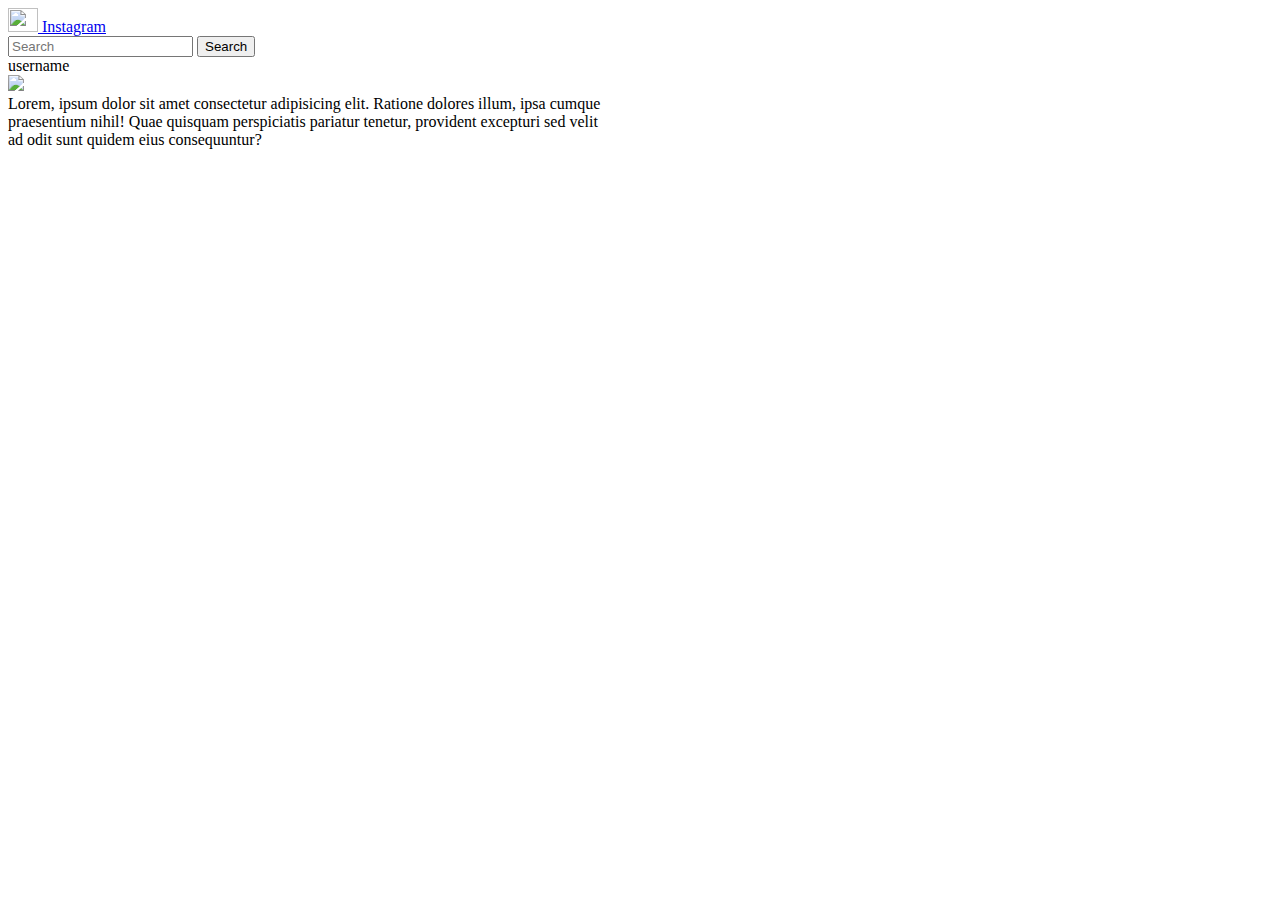
==== post.html @ 7521dc0f "The-Instagram-Photo-Feed-with-Bootstrap" ====
<!DOCTYPE html>
<html lang="en">
<head>
    <meta charset="UTF-8">
    <meta http-equiv="X-UA-Compatible" content="IE=edge">
    <meta name="viewport" content="width=device-width, initial-scale=1.0">
    <title>istabootrap</title>
    <link rel="stylesheet" href="https://cdnjs.cloudflare.com/ajax/libs/font-awesome/6.1.1/css/all.min.css" integrity="sha512-KfkfwYDsLkIlwQp6LFnl8zNdLGxu9YAA1QvwINks4PhcElQSvqcyVLLD9aMhXd13uQjoXtEKNosOWaZqXgel0g==" crossorigin="anonymous" referrerpolicy="no-referrer" />
    <link href="https://cdn.jsdelivr.net/npm/bootstrap@5.1.3/dist/css/bootstrap.min.css" rel="stylesheet" integrity="sha384-1BmE4kWBq78iYhFldvKuhfTAU6auU8tT94WrHftjDbrCEXSU1oBoqyl2QvZ6jIW3" crossorigin="anonymous">
</head>
<body >
    <nav class="navbar navbar-light bg-light">
        <div class="container-fluid">
          <a class="navbar-brand" href="#">
            <img src="https://upload.wikimedia.org/wikipedia/commons/thumb/e/e7/Instagram_logo_2016.svg/800px-Instagram_logo_2016.svg.png" alt="" width="30" height="24" class="d-inline-block align-text-top">
            Instagram
          </a>
          <form class="d-flex">
            <input class="form-control me-2" type="search" placeholder="Search" aria-label="Search">
            <button class="btn btn-outline-success" type="submit">Search</button>
          </form>
        </div>
      </nav>
       <nav class="navbar navbar-light bg-light">
        <form class="container-fluid justify-content-center">
            <a href="/post.html" class="btn btn-outline-success me-2""><i class="fa-solid fa-angle-left"></i></a>
            <a href="/index.html" class="btn btn-sm btn-outline-secondary"><i class="fa-solid fa-angle-down"></i></a>
        </form>
      </nav>
      <div class="card mx-auto" style="width: 600px;">
        <div class="card-header ">
          username
        </div>
        <div class="card-body p-0">
            <img class="img-fluid" src="https://picsum.photos/1024/768">

        </div>
        <div class="card-footer text-muted">
          Lorem, ipsum dolor sit amet consectetur adipisicing elit. Ratione dolores illum, ipsa cumque praesentium nihil! Quae quisquam perspiciatis pariatur tenetur, provident excepturi sed velit ad odit sunt quidem eius consequuntur?
        </div>
      </div>
    
    <script src="https://cdn.jsdelivr.net/npm/@popperjs/core@2.10.2/dist/umd/popper.min.js" integrity="sha384-7+zCNj/IqJ95wo16oMtfsKbZ9ccEh31eOz1HGyDuCQ6wgnyJNSYdrPa03rtR1zdB" crossorigin="anonymous"></script>
    <script src="https://cdn.jsdelivr.net/npm/bootstrap@5.1.3/dist/js/bootstrap.min.js" integrity="sha384-QJHtvGhmr9XOIpI6YVutG+2QOK9T+ZnN4kzFN1RtK3zEFEIsxhlmWl5/YESvpZ13" crossorigin="anonymous"></script>
</body>
</html>
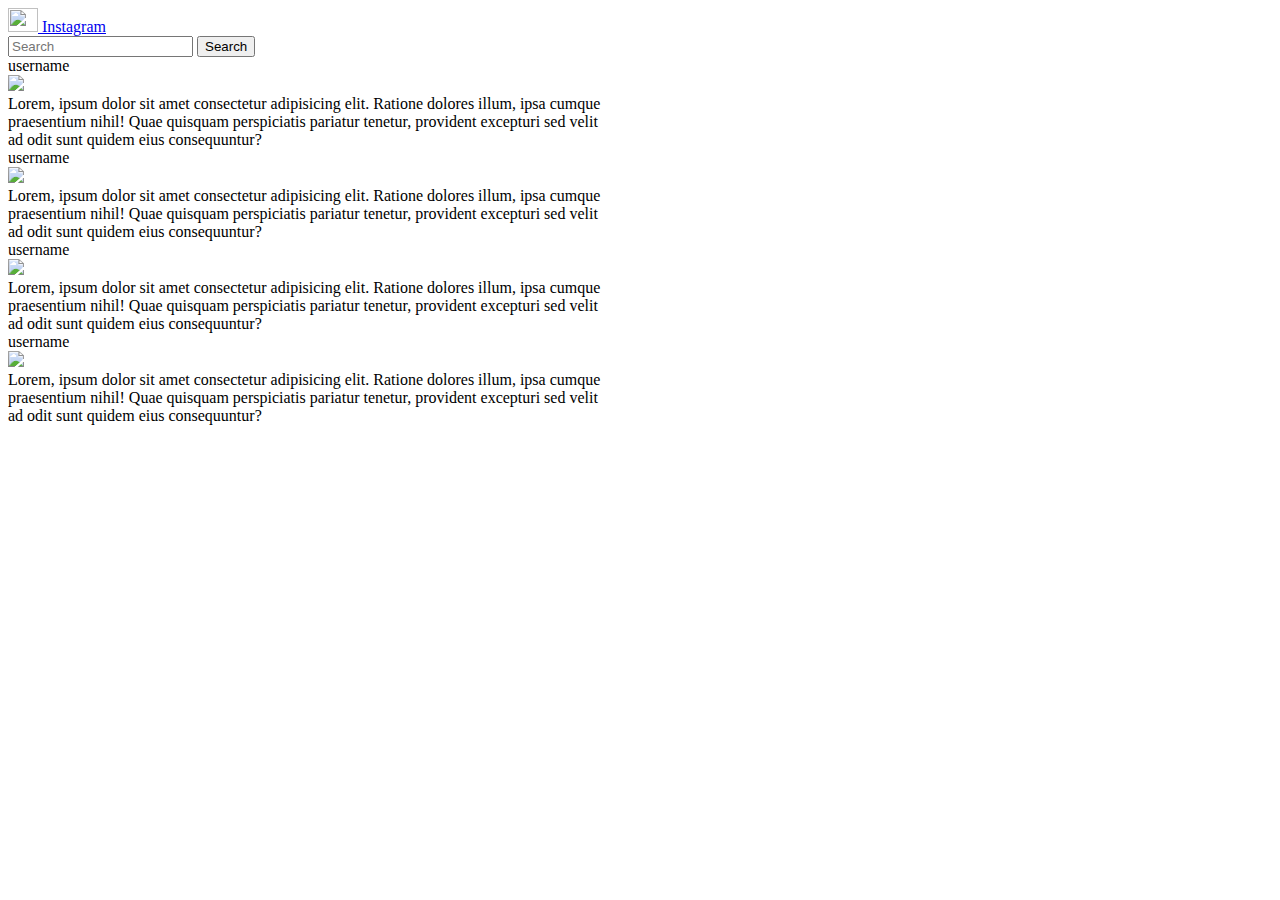
==== commit c1e56d59: "The-Instagram-Photo-Feed-with-Bootstrap" ====
--- a/post.html
+++ b/post.html
@@ -39,6 +39,42 @@
           Lorem, ipsum dolor sit amet consectetur adipisicing elit. Ratione dolores illum, ipsa cumque praesentium nihil! Quae quisquam perspiciatis pariatur tenetur, provident excepturi sed velit ad odit sunt quidem eius consequuntur?
         </div>
       </div>
+      <div class="card mx-auto" style="width: 600px;">
+        <div class="card-header ">
+          username
+        </div>
+        <div class="card-body p-0">
+            <img class="img-fluid" src="https://picsum.photos/1024/768">
+
+        </div>
+        <div class="card-footer text-muted">
+          Lorem, ipsum dolor sit amet consectetur adipisicing elit. Ratione dolores illum, ipsa cumque praesentium nihil! Quae quisquam perspiciatis pariatur tenetur, provident excepturi sed velit ad odit sunt quidem eius consequuntur?
+        </div>
+      </div>
+      <div class="card mx-auto" style="width: 600px;">
+        <div class="card-header ">
+          username
+        </div>
+        <div class="card-body p-0">
+            <img class="img-fluid" src="https://picsum.photos/1024/768">
+
+        </div>
+        <div class="card-footer text-muted">
+          Lorem, ipsum dolor sit amet consectetur adipisicing elit. Ratione dolores illum, ipsa cumque praesentium nihil! Quae quisquam perspiciatis pariatur tenetur, provident excepturi sed velit ad odit sunt quidem eius consequuntur?
+        </div>
+      </div>
+      <div class="card mx-auto" style="width: 600px;">
+        <div class="card-header ">
+          username
+        </div>
+        <div class="card-body p-0">
+            <img class="img-fluid" src="https://picsum.photos/1024/768">
+
+        </div>
+        <div class="card-footer text-muted">
+          Lorem, ipsum dolor sit amet consectetur adipisicing elit. Ratione dolores illum, ipsa cumque praesentium nihil! Quae quisquam perspiciatis pariatur tenetur, provident excepturi sed velit ad odit sunt quidem eius consequuntur?
+        </div>
+      </div>
     
     <script src="https://cdn.jsdelivr.net/npm/@popperjs/core@2.10.2/dist/umd/popper.min.js" integrity="sha384-7+zCNj/IqJ95wo16oMtfsKbZ9ccEh31eOz1HGyDuCQ6wgnyJNSYdrPa03rtR1zdB" crossorigin="anonymous"></script>
     <script src="https://cdn.jsdelivr.net/npm/bootstrap@5.1.3/dist/js/bootstrap.min.js" integrity="sha384-QJHtvGhmr9XOIpI6YVutG+2QOK9T+ZnN4kzFN1RtK3zEFEIsxhlmWl5/YESvpZ13" crossorigin="anonymous"></script>
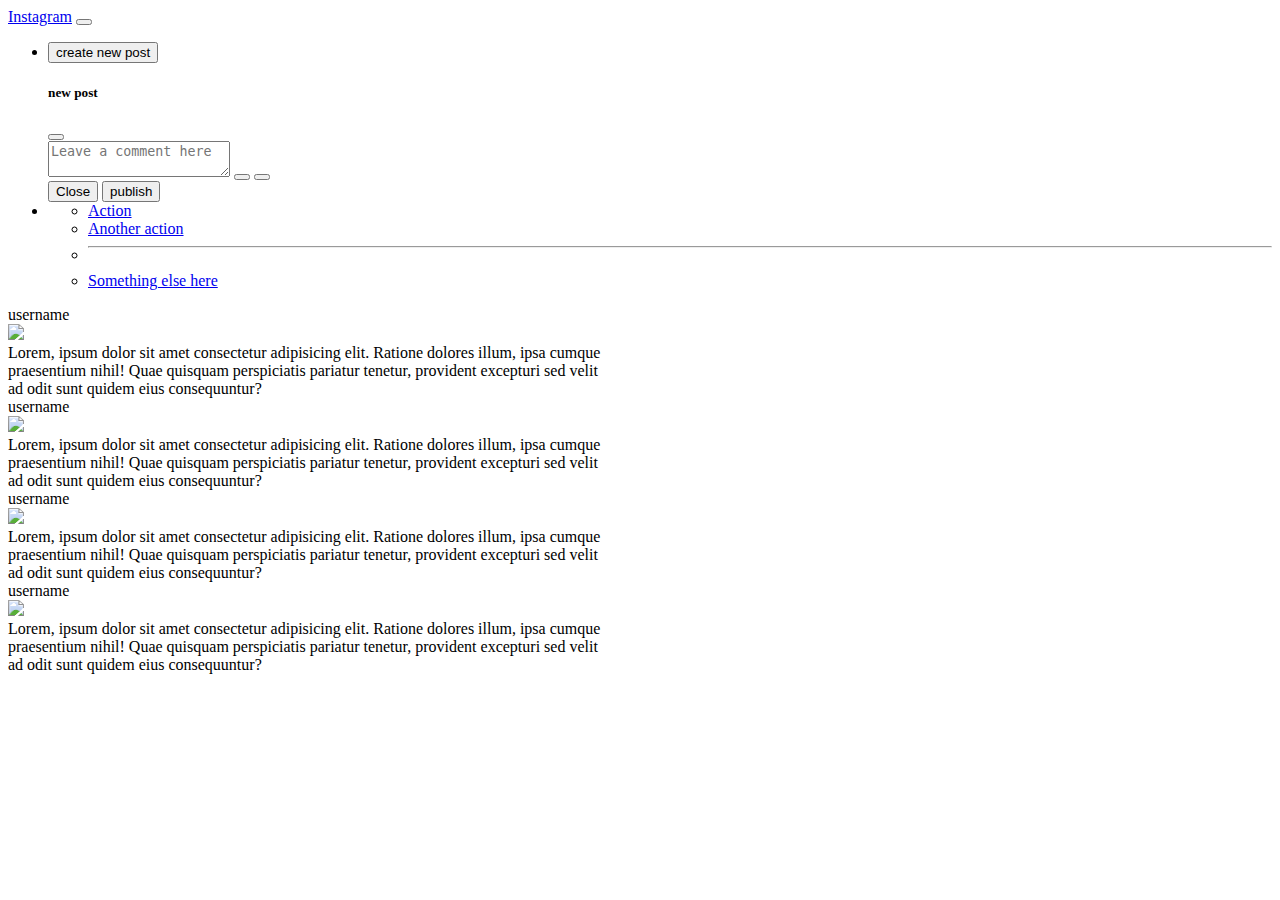
==== commit 60d1f8ab: "The-Instagram-Photo-Feed-with-Bootstrap" ====
--- a/post.html
+++ b/post.html
@@ -9,18 +9,64 @@
     <link href="https://cdn.jsdelivr.net/npm/bootstrap@5.1.3/dist/css/bootstrap.min.css" rel="stylesheet" integrity="sha384-1BmE4kWBq78iYhFldvKuhfTAU6auU8tT94WrHftjDbrCEXSU1oBoqyl2QvZ6jIW3" crossorigin="anonymous">
 </head>
 <body >
-    <nav class="navbar navbar-light bg-light">
-        <div class="container-fluid">
-          <a class="navbar-brand" href="#">
-            <img src="https://upload.wikimedia.org/wikipedia/commons/thumb/e/e7/Instagram_logo_2016.svg/800px-Instagram_logo_2016.svg.png" alt="" width="30" height="24" class="d-inline-block align-text-top">
-            Instagram
-          </a>
-          <form class="d-flex">
-            <input class="form-control me-2" type="search" placeholder="Search" aria-label="Search">
-            <button class="btn btn-outline-success" type="submit">Search</button>
-          </form>
-        </div>
-      </nav>
+  <nav class="navbar navbar-expand-lg navbar-light bg-light">
+    <div class="container-fluid">
+      <a class="navbar-brand" href="#"> <i class="fa-brands fa-instagram"></i> Instagram</a>
+      <button class="navbar-toggler" type="button" data-bs-toggle="collapse" data-bs-target="#navbarSupportedContent"
+        aria-controls="navbarSupportedContent" aria-expanded="false" aria-label="Toggle navigation">
+        <span class="navbar-toggler-icon"></span>
+      </button>
+      <div class="collapse navbar-collapse" id="navbarSupportedContent">
+        <ul class="navbar-nav ms-auto mb-2 mb-lg-0">
+          <li class="nav-item">
+            <!-- Button trigger modal -->
+            <button type="button" class="btn btn-success" data-bs-toggle="modal" data-bs-target="#exampleModal">
+              create new post
+            </button>
+
+            <!-- Modal -->
+            <div class="modal fade" id="exampleModal" tabindex="-1" aria-labelledby="exampleModalLabel"
+              aria-hidden="true">
+              <div class="modal-dialog">
+                <div class="modal-content">
+                  <div class="modal-header">
+                    <h5 class="modal-title" id="exampleModalLabel">new post</h5>
+                    <button type="button" class="btn-close" data-bs-dismiss="modal" aria-label="Close"></button>
+                  </div>
+                  <div class="modal-body">
+                    <div class="form-floating">
+                      <textarea class="form-control" placeholder="Leave a comment here" id="floatingTextarea"></textarea>
+                      <label for="floatingTextarea"></label>
+                      <button type="button" class="btn btn-success"><i class="fa-solid fa-camera"></i></button>
+                      <button type="button" class="btn btn-success"><i class="fa-solid fa-location-pin"></i></i></button>
+                    </div>
+                  </div>
+                  <div class="modal-footer">
+                    <button type="button" class="btn btn-secondary" data-bs-dismiss="modal">Close</button>
+                    <button type="button" class="btn btn-success">publish</button>
+                  </div>
+                </div>
+              </div>
+            </div>
+          </li>
+          <li class="nav-item dropdown">
+            <a class="nav-link dropdown-toggle" href="#" id="navbarDropdown" role="button" data-bs-toggle="dropdown"
+              aria-expanded="false">
+              <i class="fa-solid fa-cog"></i>
+            </a>
+            <ul class="dropdown-menu dropdown-menu-end " aria-labelledby="navbarDropdown">
+              <li><a class="dropdown-item" href="#">Action</a></li>
+              <li><a class="dropdown-item" href="#">Another action</a></li>
+              <li>
+                <hr class="dropdown-divider">
+              </li>
+              <li><a class="dropdown-item" href="#">Something else here</a></li>
+            </ul>
+          </li>
+        </ul>
+      </div>
+    </div>
+  </nav>
        <nav class="navbar navbar-light bg-light">
         <form class="container-fluid justify-content-center">
             <a href="/post.html" class="btn btn-outline-success me-2""><i class="fa-solid fa-angle-left"></i></a>
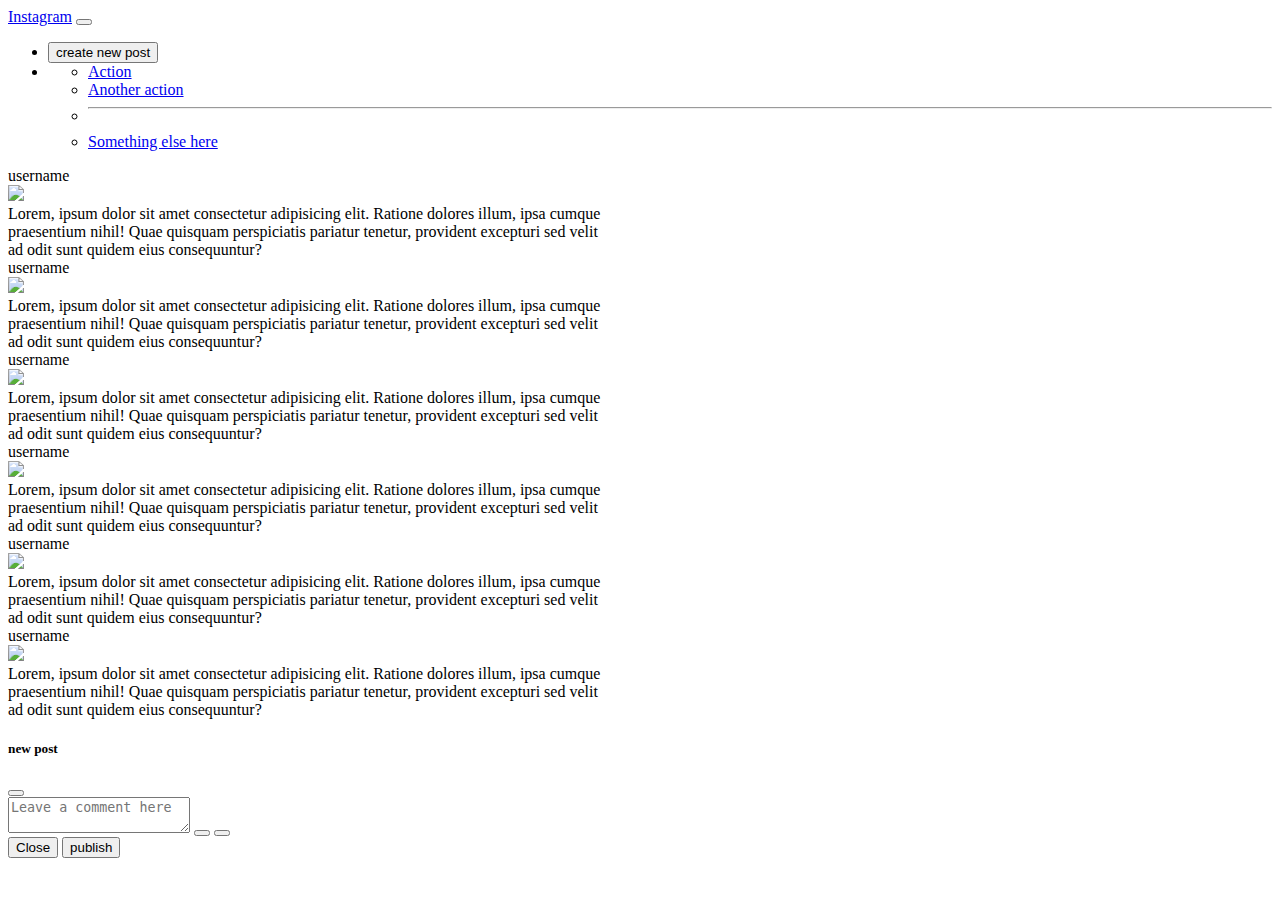
==== commit e9f4ee88: "The-Instagram-Photo-Feed-with-Bootstrap-" ====
--- a/post.html
+++ b/post.html
@@ -9,7 +9,7 @@
     <link href="https://cdn.jsdelivr.net/npm/bootstrap@5.1.3/dist/css/bootstrap.min.css" rel="stylesheet" integrity="sha384-1BmE4kWBq78iYhFldvKuhfTAU6auU8tT94WrHftjDbrCEXSU1oBoqyl2QvZ6jIW3" crossorigin="anonymous">
 </head>
 <body >
-  <nav class="navbar navbar-expand-lg navbar-light bg-light">
+  <nav class="navbar navbar-expand-lg navbar-light bg-light sticky-top">
     <div class="container-fluid">
       <a class="navbar-brand" href="#"> <i class="fa-brands fa-instagram"></i> Instagram</a>
       <button class="navbar-toggler" type="button" data-bs-toggle="collapse" data-bs-target="#navbarSupportedContent"
@@ -23,31 +23,6 @@
             <button type="button" class="btn btn-success" data-bs-toggle="modal" data-bs-target="#exampleModal">
               create new post
             </button>
-
-            <!-- Modal -->
-            <div class="modal fade" id="exampleModal" tabindex="-1" aria-labelledby="exampleModalLabel"
-              aria-hidden="true">
-              <div class="modal-dialog">
-                <div class="modal-content">
-                  <div class="modal-header">
-                    <h5 class="modal-title" id="exampleModalLabel">new post</h5>
-                    <button type="button" class="btn-close" data-bs-dismiss="modal" aria-label="Close"></button>
-                  </div>
-                  <div class="modal-body">
-                    <div class="form-floating">
-                      <textarea class="form-control" placeholder="Leave a comment here" id="floatingTextarea"></textarea>
-                      <label for="floatingTextarea"></label>
-                      <button type="button" class="btn btn-success"><i class="fa-solid fa-camera"></i></button>
-                      <button type="button" class="btn btn-success"><i class="fa-solid fa-location-pin"></i></i></button>
-                    </div>
-                  </div>
-                  <div class="modal-footer">
-                    <button type="button" class="btn btn-secondary" data-bs-dismiss="modal">Close</button>
-                    <button type="button" class="btn btn-success">publish</button>
-                  </div>
-                </div>
-              </div>
-            </div>
           </li>
           <li class="nav-item dropdown">
             <a class="nav-link dropdown-toggle" href="#" id="navbarDropdown" role="button" data-bs-toggle="dropdown"
@@ -69,8 +44,8 @@
   </nav>
        <nav class="navbar navbar-light bg-light">
         <form class="container-fluid justify-content-center">
-            <a href="/post.html" class="btn btn-outline-success me-2""><i class="fa-solid fa-angle-left"></i></a>
-            <a href="/index.html" class="btn btn-sm btn-outline-secondary"><i class="fa-solid fa-angle-down"></i></a>
+            <a href="/post.html" class="btn btn-outline-success me-2""><i class="fa-solid fa-grip-lines"></i></a>
+            <a href="/index.html" class="btn btn-sm btn-outline-secondary"><i class="fa-solid fa-grip"></i></a>
         </form>
       </nav>
       <div class="card mx-auto" style="width: 600px;">
@@ -121,6 +96,54 @@
           Lorem, ipsum dolor sit amet consectetur adipisicing elit. Ratione dolores illum, ipsa cumque praesentium nihil! Quae quisquam perspiciatis pariatur tenetur, provident excepturi sed velit ad odit sunt quidem eius consequuntur?
         </div>
       </div>
+      <div class="card mx-auto" style="width: 600px;">
+        <div class="card-header ">
+          username
+        </div>
+        <div class="card-body p-0">
+            <img class="img-fluid" src="https://picsum.photos/1024/768">
+
+        </div>
+        <div class="card-footer text-muted">
+          Lorem, ipsum dolor sit amet consectetur adipisicing elit. Ratione dolores illum, ipsa cumque praesentium nihil! Quae quisquam perspiciatis pariatur tenetur, provident excepturi sed velit ad odit sunt quidem eius consequuntur?
+        </div>
+      </div>
+      <div class="card mx-auto" style="width: 600px;">
+        <div class="card-header ">
+          username
+        </div>
+        <div class="card-body p-0">
+            <img class="img-fluid" src="https://picsum.photos/1024/768">
+
+        </div>
+        <div class="card-footer text-muted">
+          Lorem, ipsum dolor sit amet consectetur adipisicing elit. Ratione dolores illum, ipsa cumque praesentium nihil! Quae quisquam perspiciatis pariatur tenetur, provident excepturi sed velit ad odit sunt quidem eius consequuntur?
+        </div>
+      </div>
+      <!-- Modal -->
+      <div class="modal fade" id="exampleModal" tabindex="-1" aria-labelledby="exampleModalLabel"
+      aria-hidden="true">
+      <div class="modal-dialog">
+        <div class="modal-content">
+          <div class="modal-header">
+            <h5 class="modal-title" id="exampleModalLabel">new post</h5>
+            <button type="button" class="btn-close" data-bs-dismiss="modal" aria-label="Close"></button>
+          </div>
+          <div class="modal-body">
+            <div class="form-floating">
+              <textarea class="form-control" placeholder="Leave a comment here" id="floatingTextarea"></textarea>
+              <label for="floatingTextarea"></label>
+              <button type="button" class="btn btn-success"><i class="fa-solid fa-camera"></i></button>
+              <button type="button" class="btn btn-success"><i class="fa-solid fa-location-pin"></i></i></button>
+            </div>
+          </div>
+          <div class="modal-footer">
+            <button type="button" class="btn btn-secondary" data-bs-dismiss="modal">Close</button>
+            <button type="button" class="btn btn-success">publish</button>
+          </div>
+        </div>
+      </div>
+    </div>
     
     <script src="https://cdn.jsdelivr.net/npm/@popperjs/core@2.10.2/dist/umd/popper.min.js" integrity="sha384-7+zCNj/IqJ95wo16oMtfsKbZ9ccEh31eOz1HGyDuCQ6wgnyJNSYdrPa03rtR1zdB" crossorigin="anonymous"></script>
     <script src="https://cdn.jsdelivr.net/npm/bootstrap@5.1.3/dist/js/bootstrap.min.js" integrity="sha384-QJHtvGhmr9XOIpI6YVutG+2QOK9T+ZnN4kzFN1RtK3zEFEIsxhlmWl5/YESvpZ13" crossorigin="anonymous"></script>
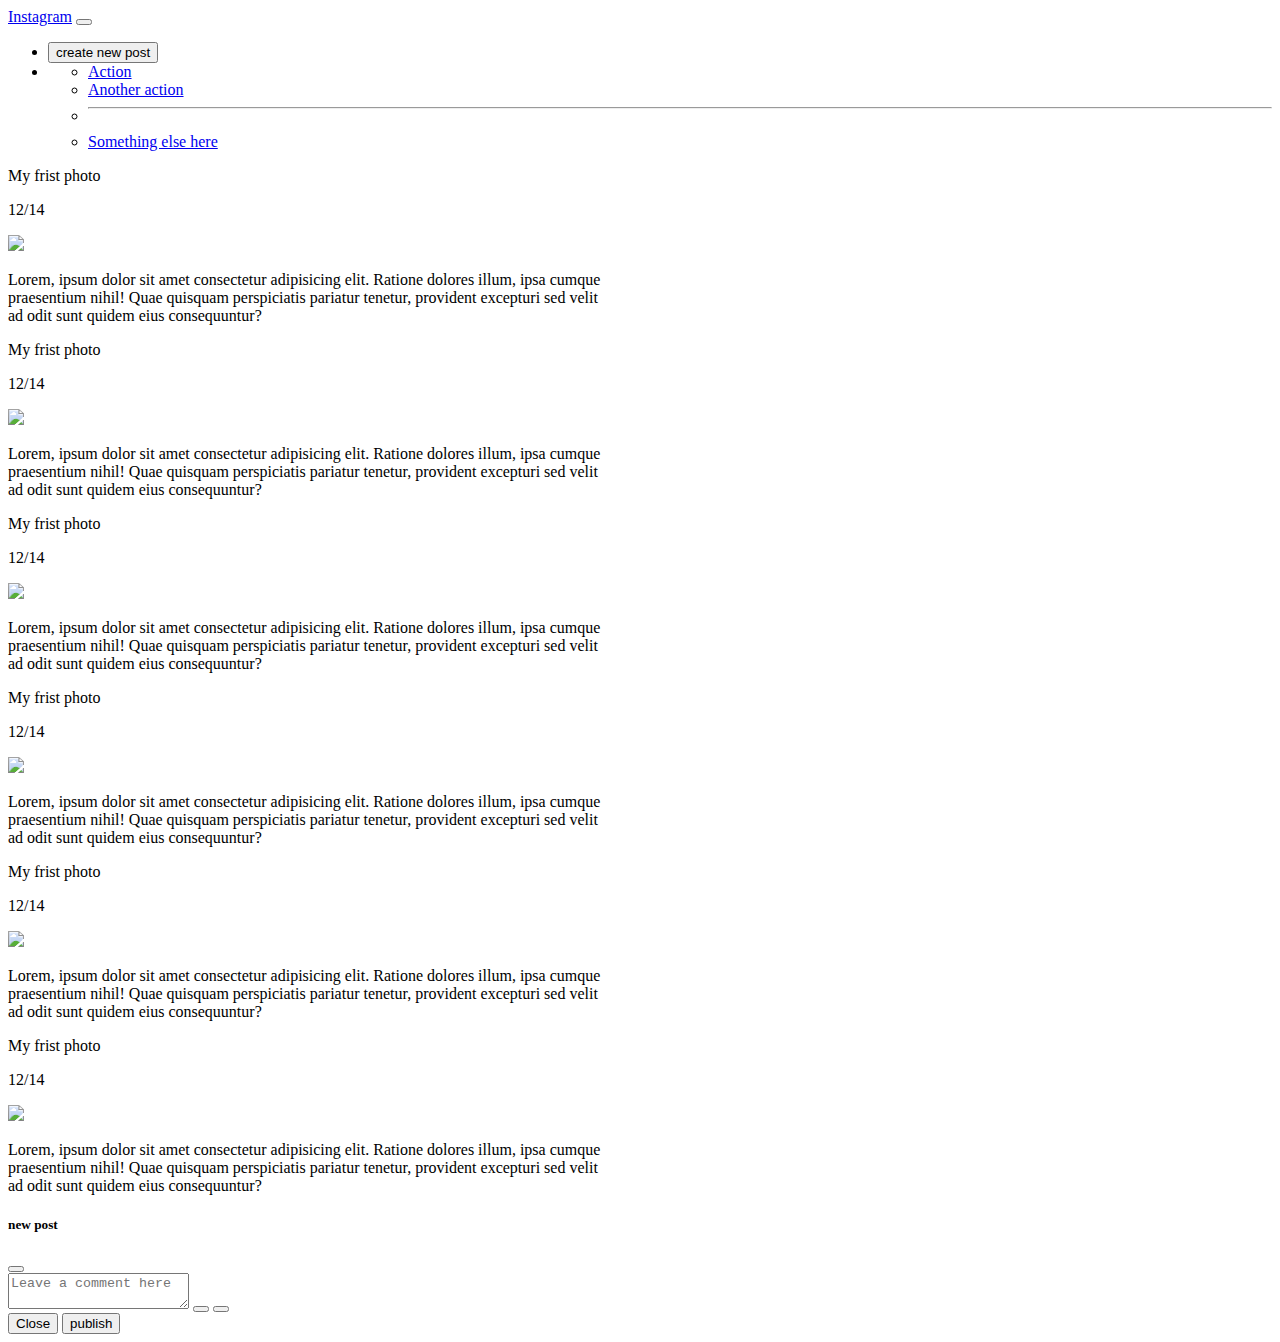
==== commit 76955196: "The-Instagram-Photo-Feed-with-Bootstrap-" ====
--- a/post.html
+++ b/post.html
@@ -9,6 +9,7 @@
     <link href="https://cdn.jsdelivr.net/npm/bootstrap@5.1.3/dist/css/bootstrap.min.css" rel="stylesheet" integrity="sha384-1BmE4kWBq78iYhFldvKuhfTAU6auU8tT94WrHftjDbrCEXSU1oBoqyl2QvZ6jIW3" crossorigin="anonymous">
 </head>
 <body >
+
   <nav class="navbar navbar-expand-lg navbar-light bg-light sticky-top">
     <div class="container-fluid">
       <a class="navbar-brand" href="#"> <i class="fa-brands fa-instagram"></i> Instagram</a>
@@ -50,76 +51,103 @@
       </nav>
       <div class="card mx-auto" style="width: 600px;">
         <div class="card-header ">
-          username
+          <div class="d-flex justify-content-between">
+            <p>My frist photo</p>
+            <p>12/14</p>
+          </div>
         </div>
         <div class="card-body p-0">
-            <img class="img-fluid" src="https://picsum.photos/1024/768">
-
+            <img class="img-fluid" src="https://picsum.photos/id/237/1024/768">
         </div>
         <div class="card-footer text-muted">
-          Lorem, ipsum dolor sit amet consectetur adipisicing elit. Ratione dolores illum, ipsa cumque praesentium nihil! Quae quisquam perspiciatis pariatur tenetur, provident excepturi sed velit ad odit sunt quidem eius consequuntur?
+          <p>Lorem, ipsum dolor sit amet consectetur adipisicing elit. Ratione dolores illum, ipsa cumque praesentium nihil! Quae quisquam perspiciatis pariatur tenetur, provident excepturi sed velit ad odit sunt quidem eius consequuntur?</p>
+          <div class="d-flex justify-content-between">
+           <i class="fa-regular fa-heart"></i>
+           <i class="fa-solid fa-ellipsis-vertical "></i>
+          </div>
         </div>
-      </div>
-      <div class="card mx-auto" style="width: 600px;">
+
         <div class="card-header ">
-          username
+          <div class="d-flex justify-content-between">
+            <p>My frist photo</p>
+            <p>12/14</p>
+          </div>
         </div>
         <div class="card-body p-0">
-            <img class="img-fluid" src="https://picsum.photos/1024/768">
-
+            <img class="img-fluid" src="https://picsum.photos/id/217/1024/768">
         </div>
         <div class="card-footer text-muted">
-          Lorem, ipsum dolor sit amet consectetur adipisicing elit. Ratione dolores illum, ipsa cumque praesentium nihil! Quae quisquam perspiciatis pariatur tenetur, provident excepturi sed velit ad odit sunt quidem eius consequuntur?
+          <p>Lorem, ipsum dolor sit amet consectetur adipisicing elit. Ratione dolores illum, ipsa cumque praesentium nihil! Quae quisquam perspiciatis pariatur tenetur, provident excepturi sed velit ad odit sunt quidem eius consequuntur?</p>
+          <div class="d-flex justify-content-between">
+           <i class="fa-regular fa-heart"></i>
+           <i class="fa-solid fa-ellipsis-vertical "></i>
+          </div>
         </div>
-      </div>
-      <div class="card mx-auto" style="width: 600px;">
         <div class="card-header ">
-          username
+          <div class="d-flex justify-content-between">
+            <p>My frist photo</p>
+            <p>12/14</p>
+          </div>
         </div>
         <div class="card-body p-0">
-            <img class="img-fluid" src="https://picsum.photos/1024/768">
-
+            <img class="img-fluid" src="https://picsum.photos/id/227/1024/768">
         </div>
         <div class="card-footer text-muted">
-          Lorem, ipsum dolor sit amet consectetur adipisicing elit. Ratione dolores illum, ipsa cumque praesentium nihil! Quae quisquam perspiciatis pariatur tenetur, provident excepturi sed velit ad odit sunt quidem eius consequuntur?
+          <p>Lorem, ipsum dolor sit amet consectetur adipisicing elit. Ratione dolores illum, ipsa cumque praesentium nihil! Quae quisquam perspiciatis pariatur tenetur, provident excepturi sed velit ad odit sunt quidem eius consequuntur?</p>
+          <div class="d-flex justify-content-between">
+           <i class="fa-regular fa-heart"></i>
+           <i class="fa-solid fa-ellipsis-vertical "></i>
+          </div>
         </div>
-      </div>
-      <div class="card mx-auto" style="width: 600px;">
         <div class="card-header ">
-          username
+          <div class="d-flex justify-content-between">
+            <p>My frist photo</p>
+            <p>12/14</p>
+          </div>
         </div>
         <div class="card-body p-0">
-            <img class="img-fluid" src="https://picsum.photos/1024/768">
-
+            <img class="img-fluid" src="https://picsum.photos/id/257/1024/768">
         </div>
         <div class="card-footer text-muted">
-          Lorem, ipsum dolor sit amet consectetur adipisicing elit. Ratione dolores illum, ipsa cumque praesentium nihil! Quae quisquam perspiciatis pariatur tenetur, provident excepturi sed velit ad odit sunt quidem eius consequuntur?
+          <p>Lorem, ipsum dolor sit amet consectetur adipisicing elit. Ratione dolores illum, ipsa cumque praesentium nihil! Quae quisquam perspiciatis pariatur tenetur, provident excepturi sed velit ad odit sunt quidem eius consequuntur?</p>
+          <div class="d-flex justify-content-between">
+           <i class="fa-regular fa-heart"></i>
+           <i class="fa-solid fa-ellipsis-vertical "></i>
+          </div>
         </div>
-      </div>
-      <div class="card mx-auto" style="width: 600px;">
         <div class="card-header ">
-          username
+          <div class="d-flex justify-content-between">
+            <p>My frist photo</p>
+            <p>12/14</p>
+          </div>
         </div>
         <div class="card-body p-0">
-            <img class="img-fluid" src="https://picsum.photos/1024/768">
-
+            <img class="img-fluid" src="https://picsum.photos/id/27/1024/768">
         </div>
         <div class="card-footer text-muted">
-          Lorem, ipsum dolor sit amet consectetur adipisicing elit. Ratione dolores illum, ipsa cumque praesentium nihil! Quae quisquam perspiciatis pariatur tenetur, provident excepturi sed velit ad odit sunt quidem eius consequuntur?
+          <p>Lorem, ipsum dolor sit amet consectetur adipisicing elit. Ratione dolores illum, ipsa cumque praesentium nihil! Quae quisquam perspiciatis pariatur tenetur, provident excepturi sed velit ad odit sunt quidem eius consequuntur?</p>
+          <div class="d-flex justify-content-between">
+           <i class="fa-regular fa-heart"></i>
+           <i class="fa-solid fa-ellipsis-vertical "></i>
+          </div>
         </div>
-      </div>
-      <div class="card mx-auto" style="width: 600px;">
         <div class="card-header ">
-          username
+          <div class="d-flex justify-content-between">
+            <p>My frist photo</p>
+            <p>12/14</p>
+          </div>
         </div>
         <div class="card-body p-0">
-            <img class="img-fluid" src="https://picsum.photos/1024/768">
-
+            <img class="img-fluid" src="https://picsum.photos/id/17/1024/768">
         </div>
         <div class="card-footer text-muted">
-          Lorem, ipsum dolor sit amet consectetur adipisicing elit. Ratione dolores illum, ipsa cumque praesentium nihil! Quae quisquam perspiciatis pariatur tenetur, provident excepturi sed velit ad odit sunt quidem eius consequuntur?
+          <p>Lorem, ipsum dolor sit amet consectetur adipisicing elit. Ratione dolores illum, ipsa cumque praesentium nihil! Quae quisquam perspiciatis pariatur tenetur, provident excepturi sed velit ad odit sunt quidem eius consequuntur?</p>
+          <div class="d-flex justify-content-between">
+           <i class="fa-regular fa-heart"></i>
+           <i class="fa-solid fa-ellipsis-vertical "></i>
+          </div>
         </div>
-      </div>
+
       <!-- Modal -->
       <div class="modal fade" id="exampleModal" tabindex="-1" aria-labelledby="exampleModalLabel"
       aria-hidden="true">
